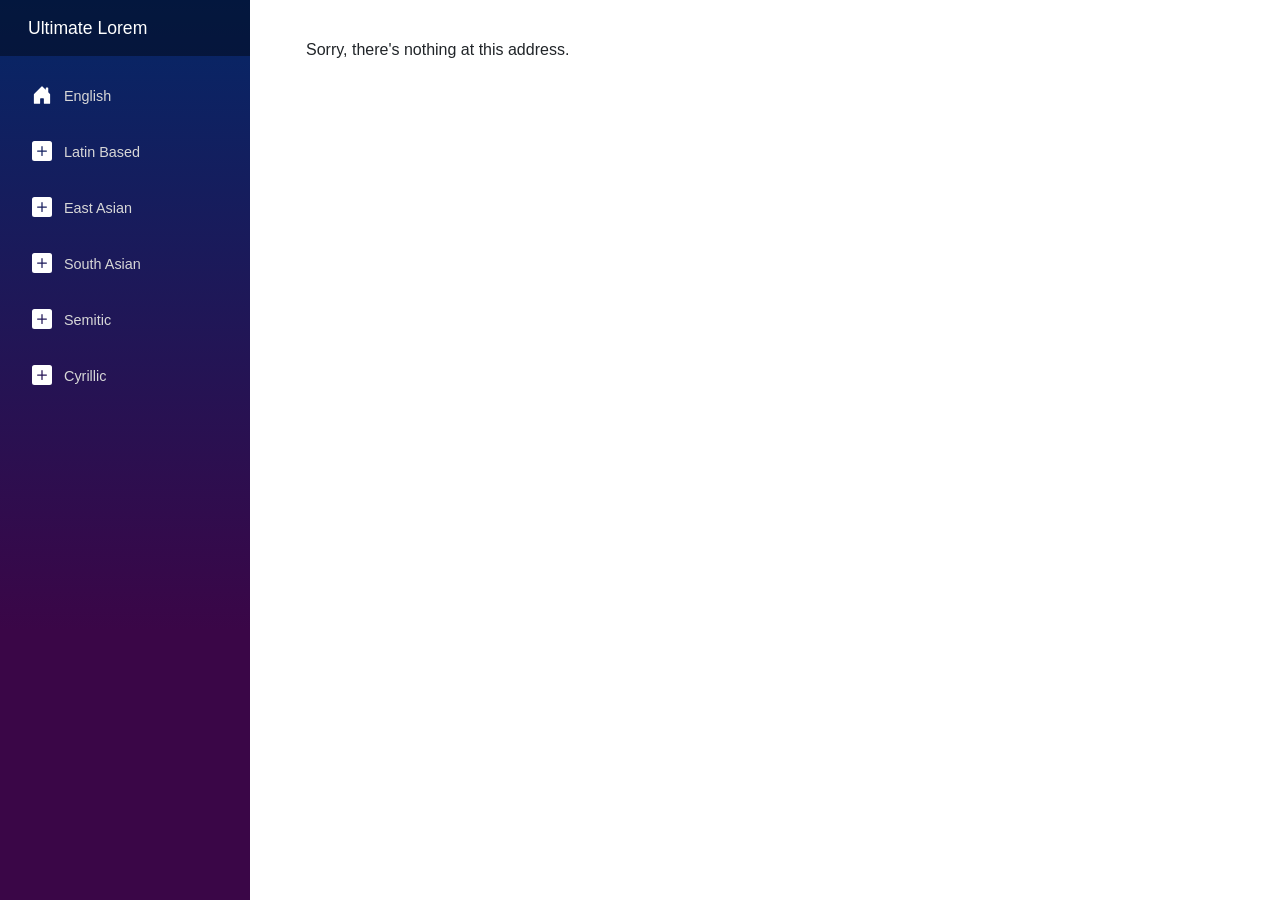
==== index.html @ 24be69ec "build v1" ====
<!DOCTYPE html>
<html lang="en">

<head>
    <meta charset="utf-8" />
    <meta name="viewport" content="width=device-width, initial-scale=1.0" />
    <title>StandAloneApp</title>
    <base href="/" />
    <link href="https://cdn.jsdelivr.net/npm/bootstrap@5.2.3/dist/css/bootstrap.min.css" rel="stylesheet"
          integrity="sha384-rbsA2VBKQhggwzxH7pPCaAqO46MgnOM80zW1RWuH61DGLwZJEdK2Kadq2F9CUG65" crossorigin="anonymous">
    <link rel="stylesheet" href="css/app.css" />
    <link rel="icon" type="image/png" href="favicon.png" />
    <link href="StandAloneApp.styles.css" rel="stylesheet" />
    <link href="manifest.webmanifest" rel="manifest" />
    <link rel="apple-touch-icon" sizes="512x512" href="icon-512.png" />
    <link rel="apple-touch-icon" sizes="192x192" href="icon-192.png" />
    <script async src="https://pagead2.googlesyndication.com/pagead/js/adsbygoogle.js"></script>
</head>

<body>
    <div id="app">
        <svg class="loading-progress">
            <circle r="40%" cx="50%" cy="50%" />
            <circle r="40%" cx="50%" cy="50%" />
        </svg>
        <div class="loading-progress-text"></div>
    </div>

    <div id="blazor-error-ui">
        An unhandled error has occurred.
        <a href="." class="reload">Reload</a>
        <span class="dismiss">🗙</span>
    </div>
    <script src="_framework/blazor.webassembly.js"></script>
    <script>navigator.serviceWorker.register('service-worker.js');</script>


<script src="https://cdn.jsdelivr.net/npm/bootstrap@5.2.3/dist/js/bootstrap.bundle.min.js"
        integrity="sha384-kenU1KFdBIe4zVF0s0G1M5b4hcpxyD9F7jL+jjXkk+Q2h455rYXK/7HAuoJl+0I4" crossorigin="anonymous"></script>
</body>

</html>
---- css/app.css ----
html, body {
    font-family: 'Helvetica Neue', Helvetica, Arial, sans-serif;
}

h1:focus {
    outline: none;
}

a, .btn-link {
    color: #0071c1;
}

.btn-primary {
    color: #fff;
    background-color: #1b6ec2;
    border-color: #1861ac;
}

.btn:focus, .btn:active:focus, .btn-link.nav-link:focus, .form-control:focus, .form-check-input:focus {
  box-shadow: 0 0 0 0.1rem white, 0 0 0 0.25rem #258cfb;
}

.content {
    padding-top: 1.1rem;
}

.valid.modified:not([type=checkbox]) {
    outline: 1px solid #26b050;
}

.invalid {
    outline: 1px solid red;
}

.validation-message {
    color: red;
}

#blazor-error-ui {
    color-scheme: light only;
    background: lightyellow;
    bottom: 0;
    box-shadow: 0 -1px 2px rgba(0, 0, 0, 0.2);
    box-sizing: border-box;
    display: none;
    left: 0;
    padding: 0.6rem 1.25rem 0.7rem 1.25rem;
    position: fixed;
    width: 100%;
    z-index: 1000;
}

    #blazor-error-ui .dismiss {
        cursor: pointer;
        position: absolute;
        right: 0.75rem;
        top: 0.5rem;
    }

.blazor-error-boundary {
    background: url([data-uri]) no-repeat 1rem/1.8rem, #b32121;
    padding: 1rem 1rem 1rem 3.7rem;
    color: white;
}

    .blazor-error-boundary::after {
        content: "An error has occurred."
    }

.loading-progress {
    position: relative;
    display: block;
    width: 8rem;
    height: 8rem;
    margin: 20vh auto 1rem auto;
}

    .loading-progress circle {
        fill: none;
        stroke: #e0e0e0;
        stroke-width: 0.6rem;
        transform-origin: 50% 50%;
        transform: rotate(-90deg);
    }

        .loading-progress circle:last-child {
            stroke: #1b6ec2;
            stroke-dasharray: calc(3.141 * var(--blazor-load-percentage, 0%) * 0.8), 500%;
            transition: stroke-dasharray 0.05s ease-in-out;
        }

.loading-progress-text {
    position: absolute;
    text-align: center;
    font-weight: bold;
    inset: calc(20vh + 3.25rem) 0 auto 0.2rem;
}

    .loading-progress-text:after {
        content: var(--blazor-load-percentage-text, "Loading");
    }

code {
    color: #c02d76;
}

.form-floating > .form-control-plaintext::placeholder, .form-floating > .form-control::placeholder {
    color: var(--bs-secondary-color);
    text-align: end;
}

.form-floating > .form-control-plaintext:focus::placeholder, .form-floating > .form-control:focus::placeholder {
    text-align: start;
}


/* brad changes start here*/



.layout-main {
    display: flex;
    width: 100%;
    margin: 20px 0;
}

.layout-content {
    flex: 1;
    padding-right: 20px;
}

.layout-sidebar {
    width: 160px;
}

@media (max-width: 768px) {
    .layout-main {
        flex-direction: column;
    }

    .layout-sidebar {
        display: none;
    }

    .layout-content {
        padding-right: 0;
    }
}


.center-content {
    display: flex;
    justify-content: center;
    align-items: center;
    height: 100%; /* or set specific height as needed */
}

/* bootstrap Base header color (collapsed) */
.accordion-button {
    background-color: #5c84d6; /* collapsed header background */
    color: white;
    font-weight: bold;
}

/* Expanded (selected) header color */
.accordion-button:not(.collapsed) {
    background-color: #0d3c9e; /* active/expanded header background */
    color: white;
}
---- StandAloneApp.styles.css ----
/* /Layout/MainLayout.razor.rz.scp.css */
.page[b-daawqvveq2] {
    position: relative;
    display: flex;
    flex-direction: column;
}

main[b-daawqvveq2] {
    flex: 1;
}

.sidebar[b-daawqvveq2] {
    background-image: linear-gradient(180deg, rgb(5, 39, 103) 0%, #3a0647 70%);
}

.top-row[b-daawqvveq2] {
    background-color: #f7f7f7;
    border-bottom: 1px solid #d6d5d5;
    justify-content: flex-end;
    height: 3.5rem;
    display: flex;
    align-items: center;
}

    .top-row[b-daawqvveq2]  a, .top-row[b-daawqvveq2]  .btn-link {
        white-space: nowrap;
        margin-left: 1.5rem;
        text-decoration: none;
    }

    .top-row[b-daawqvveq2]  a:hover, .top-row[b-daawqvveq2]  .btn-link:hover {
        text-decoration: underline;
    }

    .top-row[b-daawqvveq2]  a:first-child {
        overflow: hidden;
        text-overflow: ellipsis;
    }

@media (max-width: 640.98px) {
    .top-row[b-daawqvveq2] {
        justify-content: space-between;
    }

    .top-row[b-daawqvveq2]  a, .top-row[b-daawqvveq2]  .btn-link {
        margin-left: 0;
    }
}

@media (min-width: 641px) {
    .page[b-daawqvveq2] {
        flex-direction: row;
    }

    .sidebar[b-daawqvveq2] {
        width: 250px;
        height: 100vh;
        position: sticky;
        top: 0;
    }

    .top-row[b-daawqvveq2] {
        position: sticky;
        top: 0;
        z-index: 1;
    }

    .top-row.auth[b-daawqvveq2]  a:first-child {
        flex: 1;
        text-align: right;
        width: 0;
    }

    .top-row[b-daawqvveq2], article[b-daawqvveq2] {
        padding-left: 2rem !important;
        padding-right: 1.5rem !important;
    }
}
/* /Layout/NavMenu.razor.rz.scp.css */
.navbar-toggler[b-43ds38f9pj] {
    background-color: rgba(255, 255, 255, 0.1);
}

.top-row[b-43ds38f9pj] {
    min-height: 3.5rem;
    background-color: rgba(0,0,0,0.4);
}

.navbar-brand[b-43ds38f9pj] {
    font-size: 1.1rem;
}

.bi[b-43ds38f9pj] {
    display: inline-block;
    position: relative;
    width: 1.25rem;
    height: 1.25rem;
    margin-right: 0.75rem;
    top: -1px;
    background-size: cover;
}

.bi-house-door-fill-nav-menu[b-43ds38f9pj] {
    background-image: url("data:image/svg+xml,%3Csvg xmlns='http://www.w3.org/2000/svg' width='16' height='16' fill='white' class='bi bi-house-door-fill' viewBox='0 0 16 16'%3E%3Cpath d='M6.5 14.5v-3.505c0-.245.25-.495.5-.495h2c.25 0 .5.25.5.5v3.5a.5.5 0 0 0 .5.5h4a.5.5 0 0 0 .5-.5v-7a.5.5 0 0 0-.146-.354L13 5.793V2.5a.5.5 0 0 0-.5-.5h-1a.5.5 0 0 0-.5.5v1.293L8.354 1.146a.5.5 0 0 0-.708 0l-6 6A.5.5 0 0 0 1.5 7.5v7a.5.5 0 0 0 .5.5h4a.5.5 0 0 0 .5-.5Z'/%3E%3C/svg%3E");
}

.bi-plus-square-fill-nav-menu[b-43ds38f9pj] {
    background-image: url("data:image/svg+xml,%3Csvg xmlns='http://www.w3.org/2000/svg' width='16' height='16' fill='white' class='bi bi-plus-square-fill' viewBox='0 0 16 16'%3E%3Cpath d='M2 0a2 2 0 0 0-2 2v12a2 2 0 0 0 2 2h12a2 2 0 0 0 2-2V2a2 2 0 0 0-2-2H2zm6.5 4.5v3h3a.5.5 0 0 1 0 1h-3v3a.5.5 0 0 1-1 0v-3h-3a.5.5 0 0 1 0-1h3v-3a.5.5 0 0 1 1 0z'/%3E%3C/svg%3E");
}

.bi-list-nested-nav-menu[b-43ds38f9pj] {
    background-image: url("data:image/svg+xml,%3Csvg xmlns='http://www.w3.org/2000/svg' width='16' height='16' fill='white' class='bi bi-list-nested' viewBox='0 0 16 16'%3E%3Cpath fill-rule='evenodd' d='M4.5 11.5A.5.5 0 0 1 5 11h10a.5.5 0 0 1 0 1H5a.5.5 0 0 1-.5-.5zm-2-4A.5.5 0 0 1 3 7h10a.5.5 0 0 1 0 1H3a.5.5 0 0 1-.5-.5zm-2-4A.5.5 0 0 1 1 3h10a.5.5 0 0 1 0 1H1a.5.5 0 0 1-.5-.5z'/%3E%3C/svg%3E");
}

.nav-item[b-43ds38f9pj] {
    font-size: 0.9rem;
    padding-bottom: 0.5rem;
}

    .nav-item:first-of-type[b-43ds38f9pj] {
        padding-top: 1rem;
    }

    .nav-item:last-of-type[b-43ds38f9pj] {
        padding-bottom: 1rem;
    }

    .nav-item[b-43ds38f9pj]  a {
        color: #d7d7d7;
        border-radius: 4px;
        height: 3rem;
        display: flex;
        align-items: center;
        line-height: 3rem;
    }

.nav-item[b-43ds38f9pj]  a.active {
    background-color: rgba(255,255,255,0.37);
    color: white;
}

.nav-item[b-43ds38f9pj]  a:hover {
    background-color: rgba(255,255,255,0.1);
    color: white;
}

@media (min-width: 641px) {
    .navbar-toggler[b-43ds38f9pj] {
        display: none;
    }

    .collapse[b-43ds38f9pj] {
        /* Never collapse the sidebar for wide screens */
        display: block;
    }

    .nav-scrollable[b-43ds38f9pj] {
        /* Allow sidebar to scroll for tall menus */
        height: calc(100vh - 3.5rem);
        overflow-y: auto;
    }
}
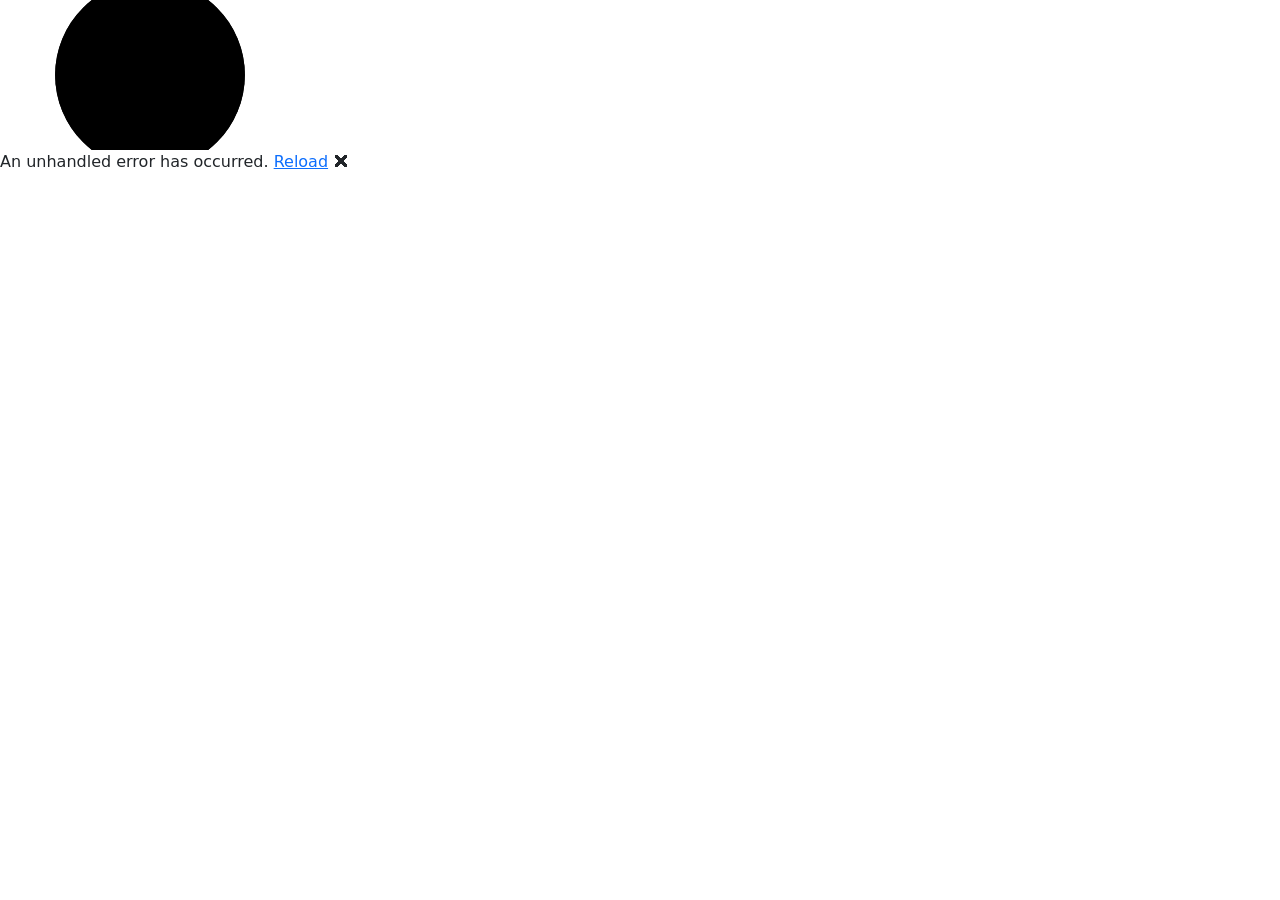
==== commit ba00a20e: "Update index.html" ====
--- a/index.html
+++ b/index.html
@@ -5,7 +5,7 @@
     <meta charset="utf-8" />
     <meta name="viewport" content="width=device-width, initial-scale=1.0" />
     <title>StandAloneApp</title>
-    <base href="/" />
+    <base href="/ultimatelorem/" />
     <link href="https://cdn.jsdelivr.net/npm/bootstrap@5.2.3/dist/css/bootstrap.min.css" rel="stylesheet"
           integrity="sha384-rbsA2VBKQhggwzxH7pPCaAqO46MgnOM80zW1RWuH61DGLwZJEdK2Kadq2F9CUG65" crossorigin="anonymous">
     <link rel="stylesheet" href="css/app.css" />
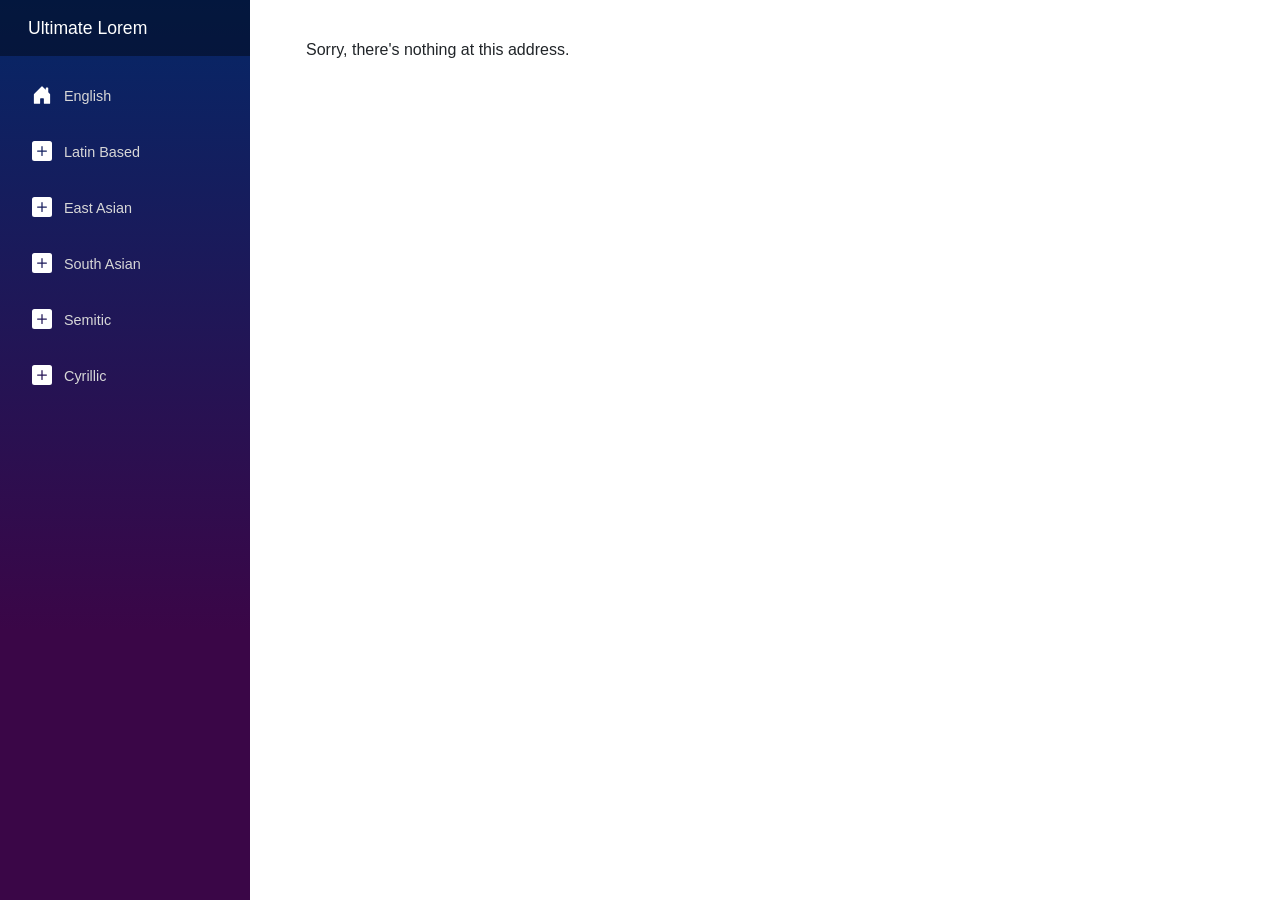
==== commit 9fc3a54d: "Update index.html" ====
--- a/index.html
+++ b/index.html
@@ -5,7 +5,7 @@
     <meta charset="utf-8" />
     <meta name="viewport" content="width=device-width, initial-scale=1.0" />
     <title>StandAloneApp</title>
-    <base href="/ultimatelorem/" />
+    <base href="/" />
     <link href="https://cdn.jsdelivr.net/npm/bootstrap@5.2.3/dist/css/bootstrap.min.css" rel="stylesheet"
           integrity="sha384-rbsA2VBKQhggwzxH7pPCaAqO46MgnOM80zW1RWuH61DGLwZJEdK2Kadq2F9CUG65" crossorigin="anonymous">
     <link rel="stylesheet" href="css/app.css" />
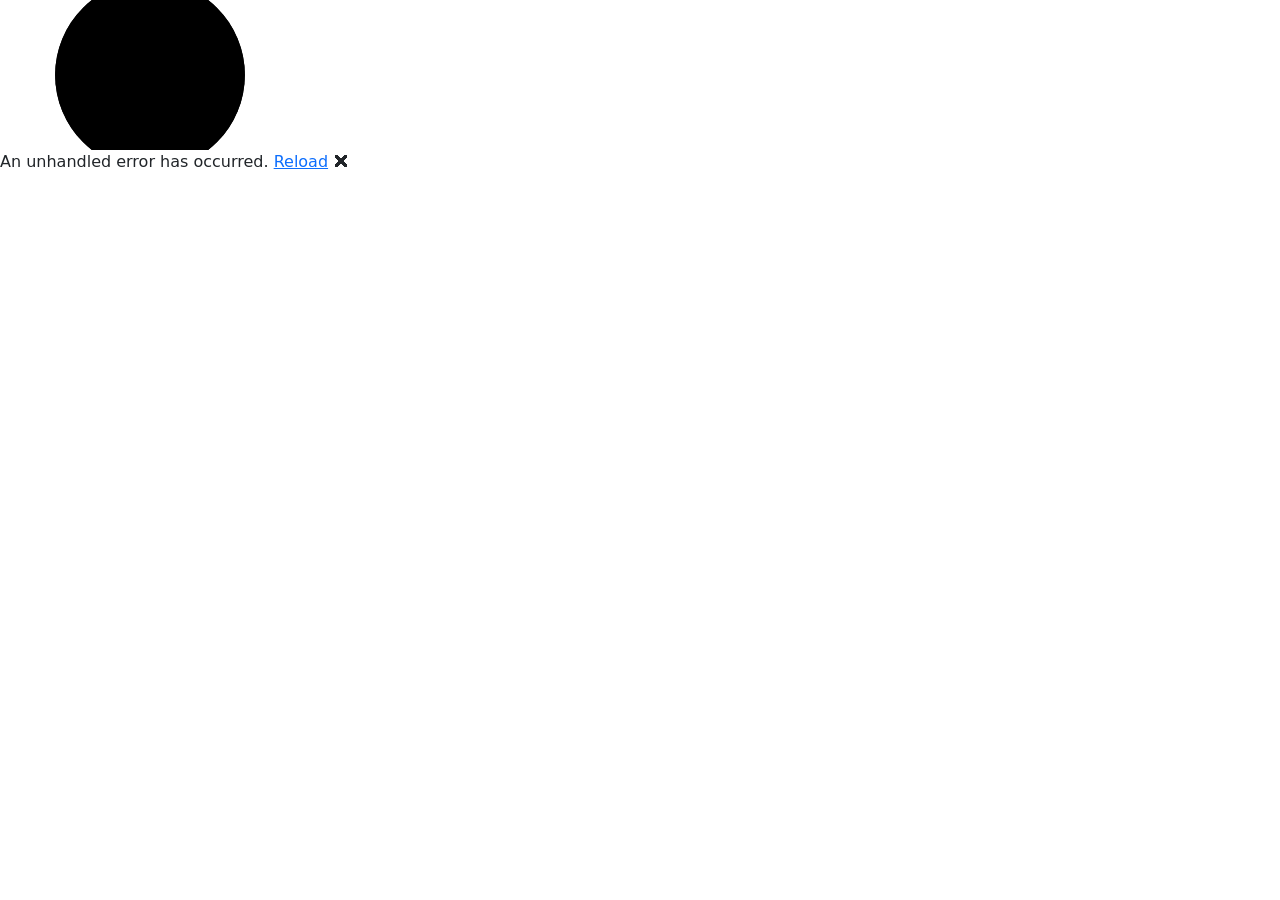
==== commit 4d2079b7: "Update index.html" ====
--- a/index.html
+++ b/index.html
@@ -5,7 +5,7 @@
     <meta charset="utf-8" />
     <meta name="viewport" content="width=device-width, initial-scale=1.0" />
     <title>StandAloneApp</title>
-    <base href="/" />
+    <base href="/ultimatelorem/" />
     <link href="https://cdn.jsdelivr.net/npm/bootstrap@5.2.3/dist/css/bootstrap.min.css" rel="stylesheet"
           integrity="sha384-rbsA2VBKQhggwzxH7pPCaAqO46MgnOM80zW1RWuH61DGLwZJEdK2Kadq2F9CUG65" crossorigin="anonymous">
     <link rel="stylesheet" href="css/app.css" />
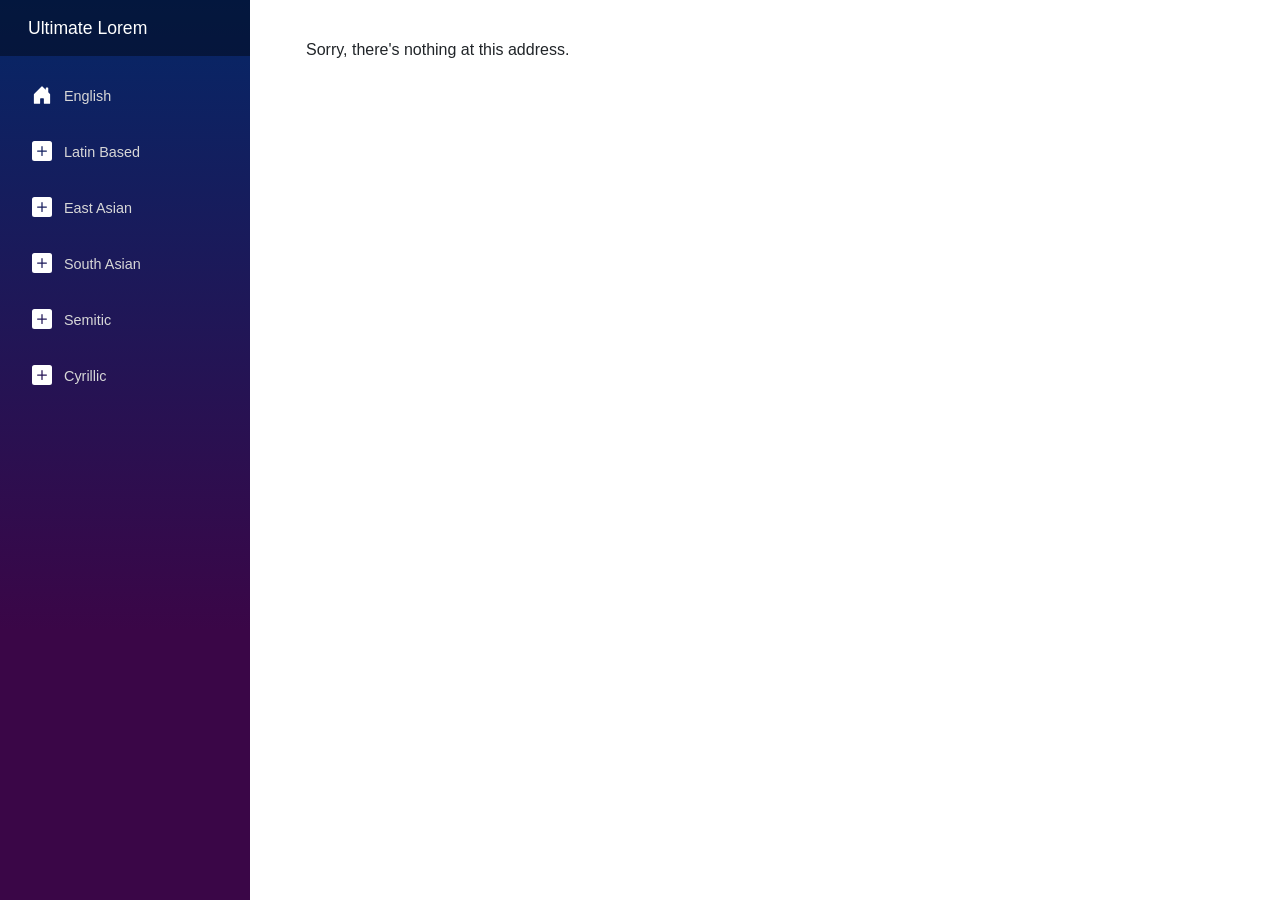
==== commit 41cf7826: "removing base href" ====
--- a/index.html
+++ b/index.html
@@ -5,7 +5,6 @@
     <meta charset="utf-8" />
     <meta name="viewport" content="width=device-width, initial-scale=1.0" />
     <title>StandAloneApp</title>
-    <base href="/ultimatelorem/" />
     <link href="https://cdn.jsdelivr.net/npm/bootstrap@5.2.3/dist/css/bootstrap.min.css" rel="stylesheet"
           integrity="sha384-rbsA2VBKQhggwzxH7pPCaAqO46MgnOM80zW1RWuH61DGLwZJEdK2Kadq2F9CUG65" crossorigin="anonymous">
     <link rel="stylesheet" href="css/app.css" />
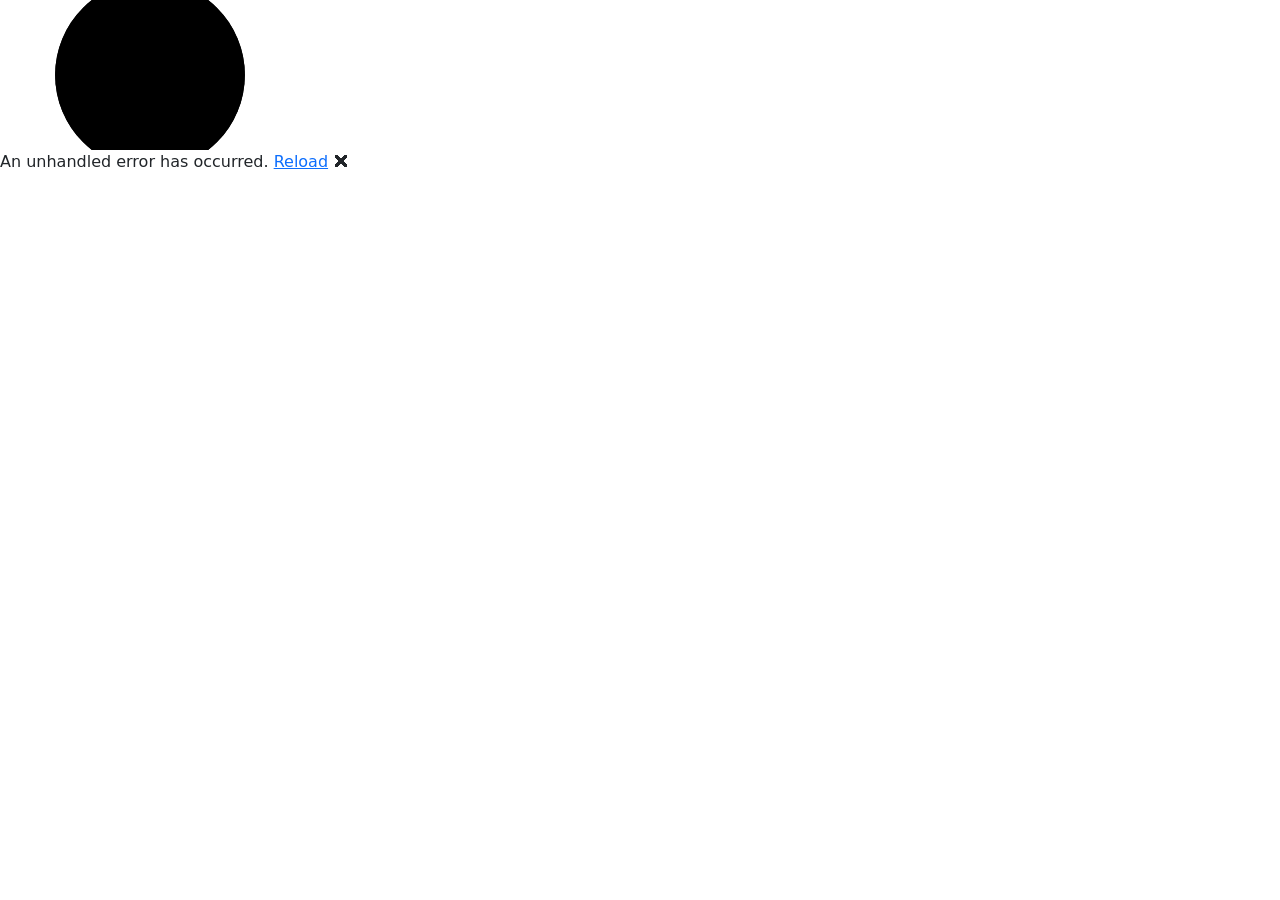
==== commit cf0fca54: "adding back the base href" ====
--- a/index.html
+++ b/index.html
@@ -1,41 +1,42 @@
-<!DOCTYPE html>
-<html lang="en">
-
-<head>
-    <meta charset="utf-8" />
-    <meta name="viewport" content="width=device-width, initial-scale=1.0" />
-    <title>StandAloneApp</title>
-    <link href="https://cdn.jsdelivr.net/npm/bootstrap@5.2.3/dist/css/bootstrap.min.css" rel="stylesheet"
-          integrity="sha384-rbsA2VBKQhggwzxH7pPCaAqO46MgnOM80zW1RWuH61DGLwZJEdK2Kadq2F9CUG65" crossorigin="anonymous">
-    <link rel="stylesheet" href="css/app.css" />
-    <link rel="icon" type="image/png" href="favicon.png" />
-    <link href="StandAloneApp.styles.css" rel="stylesheet" />
-    <link href="manifest.webmanifest" rel="manifest" />
-    <link rel="apple-touch-icon" sizes="512x512" href="icon-512.png" />
-    <link rel="apple-touch-icon" sizes="192x192" href="icon-192.png" />
-    <script async src="https://pagead2.googlesyndication.com/pagead/js/adsbygoogle.js"></script>
-</head>
-
-<body>
-    <div id="app">
-        <svg class="loading-progress">
-            <circle r="40%" cx="50%" cy="50%" />
-            <circle r="40%" cx="50%" cy="50%" />
-        </svg>
-        <div class="loading-progress-text"></div>
-    </div>
-
-    <div id="blazor-error-ui">
-        An unhandled error has occurred.
-        <a href="." class="reload">Reload</a>
-        <span class="dismiss">🗙</span>
-    </div>
-    <script src="_framework/blazor.webassembly.js"></script>
-    <script>navigator.serviceWorker.register('service-worker.js');</script>
-
-
-<script src="https://cdn.jsdelivr.net/npm/bootstrap@5.2.3/dist/js/bootstrap.bundle.min.js"
-        integrity="sha384-kenU1KFdBIe4zVF0s0G1M5b4hcpxyD9F7jL+jjXkk+Q2h455rYXK/7HAuoJl+0I4" crossorigin="anonymous"></script>
-</body>
-
-</html>
+<!DOCTYPE html>
+<html lang="en">
+
+<head>
+    <meta charset="utf-8" />
+    <meta name="viewport" content="width=device-width, initial-scale=1.0" />
+    <title>StandAloneApp</title>
+    <base href="/UltimateLorem/" />
+    <link href="https://cdn.jsdelivr.net/npm/bootstrap@5.2.3/dist/css/bootstrap.min.css" rel="stylesheet"
+          integrity="sha384-rbsA2VBKQhggwzxH7pPCaAqO46MgnOM80zW1RWuH61DGLwZJEdK2Kadq2F9CUG65" crossorigin="anonymous">
+    <link rel="stylesheet" href="css/app.css" />
+    <link rel="icon" type="image/png" href="favicon.png" />
+    <link href="StandAloneApp.styles.css" rel="stylesheet" />
+    <link href="manifest.webmanifest" rel="manifest" />
+    <link rel="apple-touch-icon" sizes="512x512" href="icon-512.png" />
+    <link rel="apple-touch-icon" sizes="192x192" href="icon-192.png" />
+    <script async src="https://pagead2.googlesyndication.com/pagead/js/adsbygoogle.js"></script>
+</head>
+
+<body>
+    <div id="app">
+        <svg class="loading-progress">
+            <circle r="40%" cx="50%" cy="50%" />
+            <circle r="40%" cx="50%" cy="50%" />
+        </svg>
+        <div class="loading-progress-text"></div>
+    </div>
+
+    <div id="blazor-error-ui">
+        An unhandled error has occurred.
+        <a href="." class="reload">Reload</a>
+        <span class="dismiss">🗙</span>
+    </div>
+    <script src="_framework/blazor.webassembly.js"></script>
+    <script>navigator.serviceWorker.register('service-worker.js');</script>
+
+
+<script src="https://cdn.jsdelivr.net/npm/bootstrap@5.2.3/dist/js/bootstrap.bundle.min.js"
+        integrity="sha384-kenU1KFdBIe4zVF0s0G1M5b4hcpxyD9F7jL+jjXkk+Q2h455rYXK/7HAuoJl+0I4" crossorigin="anonymous"></script>
+</body>
+
+</html>
